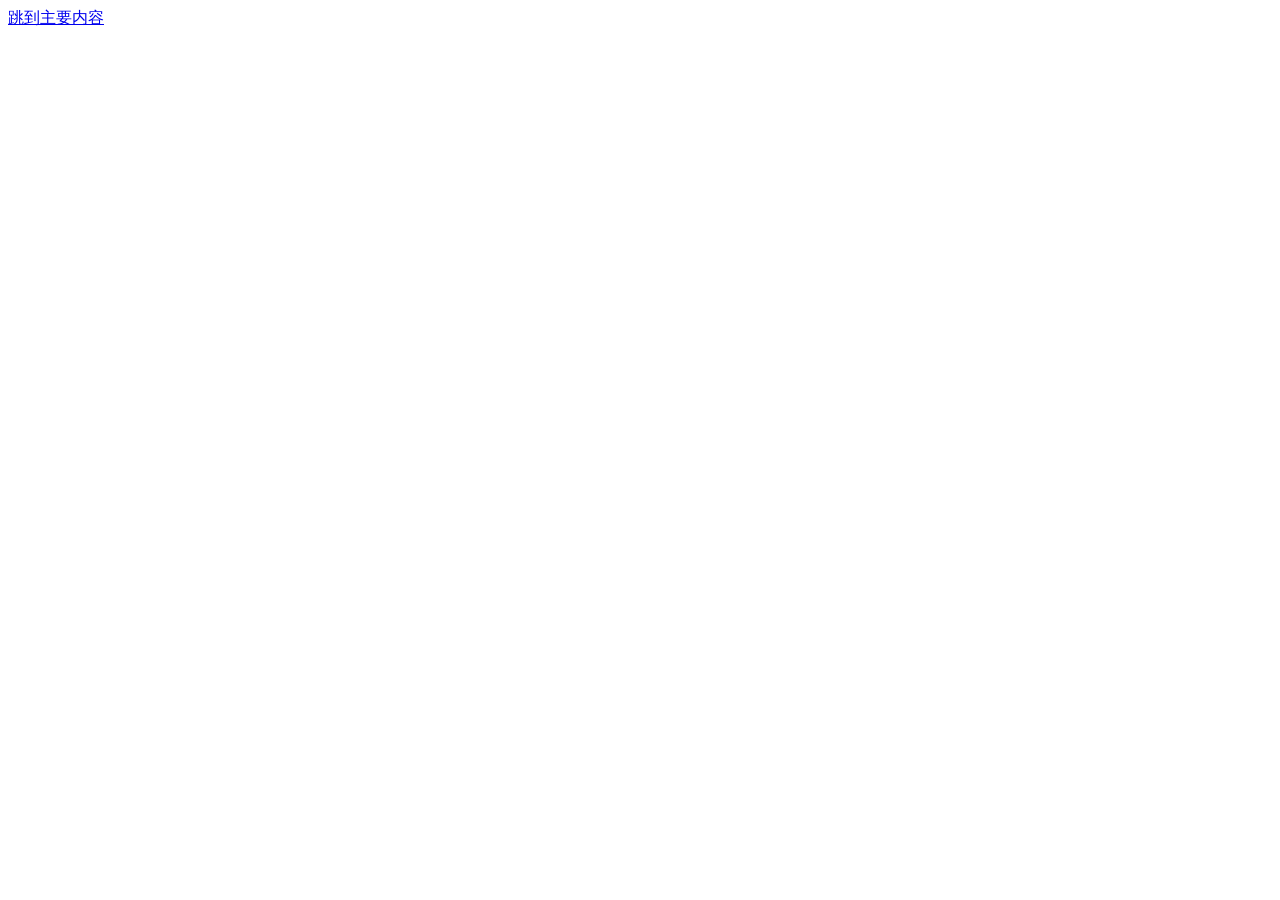
==== internal/server/control/web/index.html @ e447e671 "feat(center): add web console, SQLite store, and controller delegation - Build embedded zero-build S" ====
<!doctype html>
<html lang="zh-CN">
<head>
  <meta charset="utf-8">
  <meta name="viewport" content="width=device-width, initial-scale=1">
  <meta name="color-scheme" content="light dark">
  <title>AckTier 中心管理台</title>
  <link rel="stylesheet" href="/admin/assets/icons.css">
  <link rel="stylesheet" href="/admin/assets/base.css">
  <link rel="stylesheet" href="/admin/assets/components.css">
  <script type="module" src="/admin/assets/app.js"></script>
</head>
<body>
  <a class="skip-link" href="#main-content">跳到主要内容</a>

  <!-- Unauthenticated Split Enterprise Login Shell -->
  <div id="auth-shell" class="auth-shell" hidden>
    <div class="auth-frame">
      <section class="auth-showcase" aria-label="零信任架构说明">
        <div>
          <div class="auth-brand">
            <span class="brand-mark" aria-hidden="true">
              <svg viewBox="0 0 24 24" fill="none" stroke="currentColor" stroke-width="2.1" stroke-linecap="round" stroke-linejoin="round">
                <polygon points="12 2 21 7 21 17 12 22 3 17 3 7"/>
                <circle cx="12" cy="12" r="2.6"/>
                <path d="M12 4.6v4.8M18.4 15.7l-4.2-2.4M5.6 15.7l4.2-2.4"/>
              </svg>
            </span>
            <div>
              <div class="brand-name">AckTier Mesh Control</div>
              <div id="auth-state-badge" class="brand-sub">零信任协调与签名分发中心</div>
            </div>
          </div>

          <h2 class="showcase-headline">控制面无权越俎代庖，数据面只认离线根签名</h2>
          <p class="showcase-lead">
            中心服务器仅负责连接提示交换、策略草稿编排与已签快照验签分发，绝不生成或持有组网所有者签名私钥。
          </p>
        </div>

        <ul class="pillar-list">
          <li class="pillar-item">
            <strong>所有者离线 Ed25519 签发</strong>
            <span>成员身份、虚拟 IP、批准路由与 ACL 均由所有者客户端本地签名并附带防回滚版本号。</span>
          </li>
          <li class="pillar-item">
            <strong>多协议直连与智能跳板选路</strong>
            <span>支持 UDP / TCP / QUIC / WSS 多栈并发探测、对等跳板中继与密文兜底转发。</span>
          </li>
          <li class="pillar-item">
            <strong>独立管理监听与 Argon2id 会话</strong>
            <span>Web 管理台仅挂载于独立管理端口，与普通节点监听端口物理隔离。</span>
          </li>
        </ul>

        <div class="showcase-foot">
          <span>Zero-Trust Overlay SD-WAN</span>
          <span>Strict CSP · Same-Origin Protected</span>
        </div>
      </section>

      <div class="auth-card">
        <div>
          <span class="badge accent">独立管理平面</span>
          <h1 id="login-title">管理员登录</h1>
        </div>
        <p id="login-subtitle" class="muted">
          请输入中心独立的 Web 管理员密码。登录仅解锁管理台视图与草稿编排，无法绕过所有者签名直接授权节点。
        </p>

        <div id="login-alert" class="callout error icon-start" role="alert" hidden></div>

        <form id="login-form" class="form-stack" method="post">
          <div class="field">
            <label for="current-password">管理员密码</label>
            <div class="input-group">
              <input
                type="password"
                id="current-password"
                name="password"
                autocomplete="current-password"
                enterkeyhint="done"
                maxlength="256"
                placeholder="输入中心 Web 管理员密码"
                required
              >
              <button type="button" id="toggle-pw-btn" class="btn ghost sm btn-eye icon-start" aria-label="显示密码" aria-pressed="false">显示</button>
            </div>
            <p class="field-hint">首次初始密码保存在中心主机私有文件 <code>server-credentials.json</code>。如需重置，请停止中心后执行 <code>acktier-server reset-password</code>。</p>
          </div>
          <button type="submit" id="login-submit" class="btn primary full">登录中心管理台</button>
        </form>
      </div>
    </div>
  </div>

  <!-- First-Run Owner Binding Wizard Shell -->
  <div id="setup-shell" class="setup-shell" hidden>
    <header class="setup-topbar">
      <div class="auth-brand">
        <span class="brand-mark" aria-hidden="true">
          <svg viewBox="0 0 24 24" fill="none" stroke="currentColor" stroke-width="2.1" stroke-linecap="round" stroke-linejoin="round">
            <polygon points="12 2 21 7 21 17 12 22 3 17 3 7"/>
            <circle cx="12" cy="12" r="2.6"/>
            <path d="M12 4.6v4.8M18.4 15.7l-4.2-2.4M5.6 15.7l4.2-2.4"/>
          </svg>
        </span>
        <div>
          <div class="brand-name">AckTier 首次初始化向导</div>
          <div class="brand-sub">状态：待绑定所有者公钥（节点入网与中继已暂停）</div>
        </div>
      </div>
      <div class="topbar-actions">
        <button type="button" id="setup-theme-btn" class="btn ghost sm btn-theme icon-start" aria-label="切换深浅色主题">主题</button>
        <button type="button" id="setup-logout-btn" class="btn secondary sm btn-logout icon-start">退出登录</button>
      </div>
    </header>

    <main class="setup-main">
      <section class="card setup-card" aria-labelledby="setup-heading">
        <div class="toolbar-row between">
          <span class="badge warn icon-start">等待初始化 · 仅允许单次绑定</span>
          <span class="mono muted">Root of Trust Pinning</span>
        </div>
        <h1 id="setup-heading">绑定所选的所有者客户端公钥</h1>
        <p class="muted">
          请明确选定一台受信任的日常电脑作为组网所有者（控制端）。签名私钥永久保存在该电脑本地；中心仅绑定公开导出的 <code>trust.json</code>。
        </p>

        <ol class="wizard-steps">
          <li>
            <span class="step-num">STEP 01</span>
            <strong>本地初始化根密钥</strong>
            <p class="muted">在所有者电脑执行 <code>acktier owner init --dir ./data/owner</code>，离线保管好 <code>signer.json</code>。</p>
          </li>
          <li>
            <span class="step-num">STEP 02</span>
            <strong>上传并核对组网指纹</strong>
            <p class="muted">在下方选择公开的 <code>trust.json</code>（切勿选择私钥文件），核对 SHA-256 组网指纹。</p>
          </li>
          <li>
            <span class="step-num">STEP 03</span>
            <strong>锁定信任根并开放协调</strong>
            <p class="muted">持久化后立即开放申请接收；Web 管理台无权覆盖或更换已绑定的所有者根密钥。</p>
          </li>
        </ol>

        <div id="setup-alert" class="callout error icon-start" role="alert" hidden></div>

        <form id="setup-form" class="form-stack">
          <div class="field">
            <label for="trust-file-input">所有者公开信任文件 <code>trust.json</code></label>
            <div id="trust-dropzone" class="dropzone">
              <input type="file" id="trust-file-input" accept=".json,application/json" aria-describedby="setup-alert" required>
              <span class="dropzone-glyph icon" aria-hidden="true"></span>
              <div class="dropzone-copy">
                <span id="trust-file-title" class="dropzone-title">点击选择或拖拽 trust.json 到此处</span>
                <span id="trust-file-sub" class="dropzone-sub">仅接受公开信任配置（上限 16 KiB），浏览器将在本地先行拦截任何私钥文件</span>
              </div>
            </div>
          </div>

          <div id="trust-preview-box" class="preview-card" hidden>
            <div class="preview-header">
              <span class="badge ok icon-start">格式校验通过 · 公开信任根预览</span>
            </div>
            <dl class="kv-grid">
              <div>
                <dt>组网指纹 (Network ID)</dt>
                <dd><code id="preview-netid" class="mono breakable"></code></dd>
              </div>
              <div>
                <dt>所有者 Ed25519 公钥</dt>
                <dd><code id="preview-pubkey" class="mono breakable"></code></dd>
              </div>
              <div>
                <dt>最低可接受授权版本</dt>
                <dd><code id="preview-minver" class="mono"></code></dd>
              </div>
            </dl>
          </div>

          <label class="checkbox-row" for="setup-confirm-check">
            <input type="checkbox" id="setup-confirm-check" required disabled>
            <span>我已通过可信渠道核对上述组网指纹，确认该 <code>trust.json</code> 来自我选定的所有者客户端（且未上传私钥）。</span>
          </label>

          <div class="form-actions">
            <button type="submit" id="setup-submit-btn" class="btn primary btn-check icon-start" disabled>确认绑定所有者</button>
          </div>
        </form>
      </section>
    </main>
  </div>

  <!-- Main Authenticated Console Shell -->
  <div id="app-shell" class="app-shell" hidden>
    <aside class="sidebar" aria-label="主导航">
      <div class="sidebar-brand">
        <span class="brand-mark" aria-hidden="true">
          <svg viewBox="0 0 24 24" fill="none" stroke="currentColor" stroke-width="2.1" stroke-linecap="round" stroke-linejoin="round">
            <polygon points="12 2 21 7 21 17 12 22 3 17 3 7"/>
            <circle cx="12" cy="12" r="2.6"/>
            <path d="M12 4.6v4.8M18.4 15.7l-4.2-2.4M5.6 15.7l4.2-2.4"/>
          </svg>
        </span>
        <div>
          <div class="brand-name">AckTier</div>
          <div class="brand-sub">中心协调管理台</div>
        </div>
      </div>

      <nav class="nav-list" aria-label="功能页面">
        <div class="nav-group-label">网络态势与设备</div>
        <a href="#overview" data-route="overview" class="nav-item" aria-current="page">
          <span class="nav-label icon-start">概览与拓扑</span>
        </a>
        <a href="#requests" data-route="requests" class="nav-item">
          <span class="nav-label icon-start">入网申请</span>
          <span id="nav-badge-requests" class="nav-pill" hidden>0</span>
        </a>
        <a href="#nodes" data-route="nodes" class="nav-item">
          <span class="nav-label icon-start">节点与能力对照</span>
        </a>

        <div class="nav-group-label">策略编排与发布</div>
        <a href="#policy" data-route="policy" class="nav-item">
          <span class="nav-label icon-start">ACL 与策略草稿</span>
          <span id="nav-badge-drafts" class="nav-pill subtle" hidden>0</span>
        </a>
        <a href="#publish" data-route="publish" class="nav-item">
          <span class="nav-label icon-start">签名发布与历史</span>
        </a>

        <div class="nav-group-label">安全与治理</div>
        <a href="#security" data-route="security" class="nav-item">
          <span class="nav-label icon-start">申请码与安全</span>
        </a>
      </nav>

      <div class="sidebar-footer">
        <div class="trust-note">
          <strong><span class="trust-glyph icon" aria-hidden="true"></span>零信任权限边界</strong>
          <span>中心仅作协调与验签分发，不持有所有者签名私钥。</span>
        </div>
      </div>
    </aside>

    <div class="workspace">
      <header class="topbar">
        <div class="topbar-status">
          <span class="badge ok icon-start">所有者已绑定</span>
          <span class="net-chip">
            <span class="muted">组网</span>
            <code id="top-network-id" class="mono">—</code>
            <span class="copy">
              <button type="button" class="copy-button icon-start" command="--copy" commandfor="top-network-id" aria-label="复制组网指纹">复制</button>
              <span class="tip" role="status"></span>
            </span>
          </span>
          <span id="top-auth-pill" class="badge neutral">尚未发布授权</span>
        </div>

        <div class="topbar-actions">
          <button type="button" id="refresh-view-btn" class="btn ghost sm btn-refresh icon-start">刷新</button>
          <button type="button" id="theme-toggle-btn" class="btn ghost sm btn-theme icon-start" aria-label="切换深浅色主题">主题</button>
          <button type="button" id="logout-btn" class="btn secondary sm btn-logout icon-start">退出</button>
        </div>
      </header>

      <main id="main-content" class="content" tabindex="-1"></main>
    </div>
  </div>

  <!-- Shared Modal Dialog (native top-layer <dialog>) -->
  <dialog id="modal-dialog" closedby="any" aria-labelledby="modal-title">
    <div class="dialog-header">
      <h1 id="modal-title" class="dialog-title">对话框</h1>
      <button type="button" id="modal-close-btn" class="btn ghost sm btn-close icon-start" aria-label="关闭窗口">关闭</button>
    </div>
    <div id="modal-body" class="dialog-body"></div>
  </dialog>

  <!-- Non-blocking Toast Live Region -->
  <div id="toast-region" class="toast-region" role="status" aria-live="polite"></div>
</body>
</html>
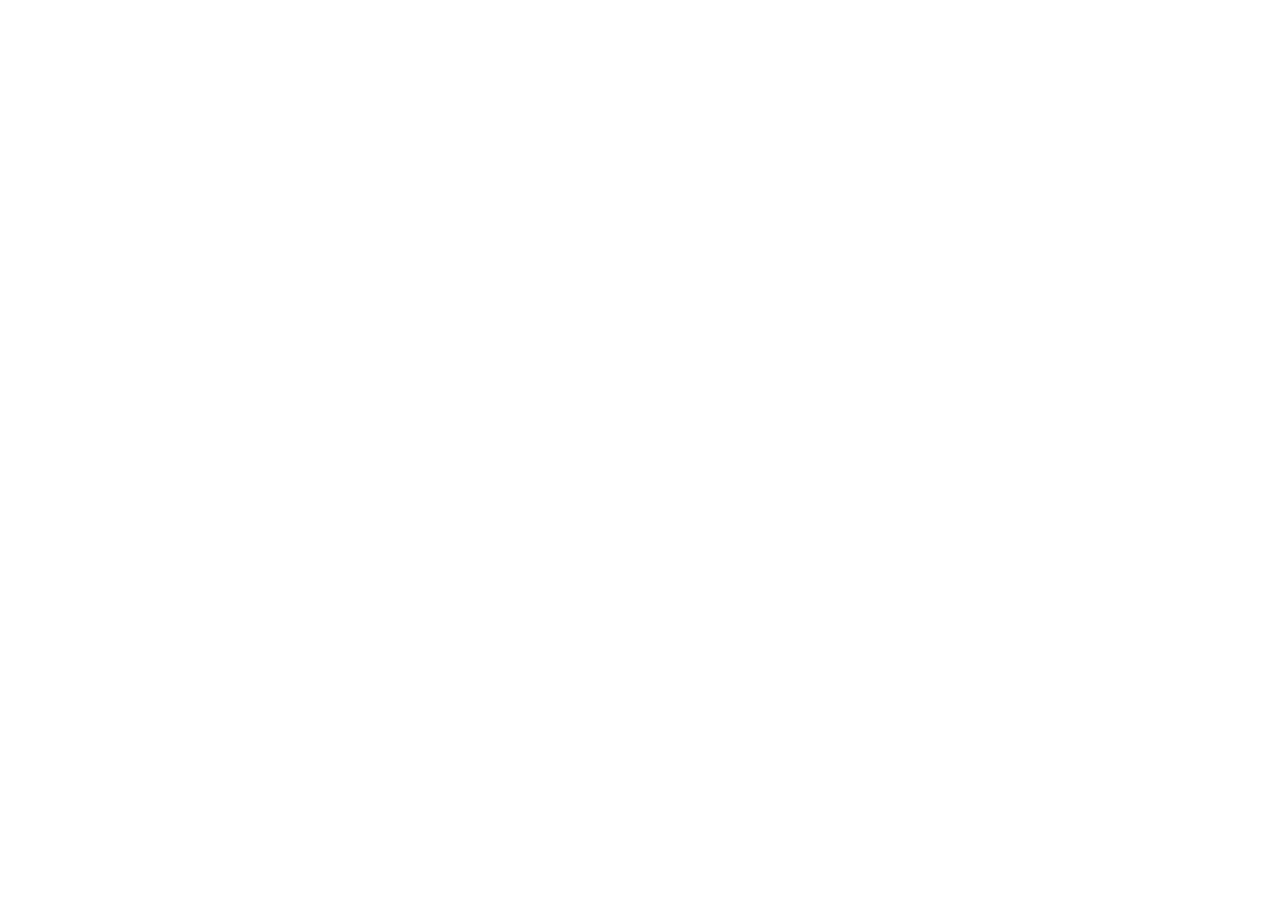
==== commit e4280679: "feat(center): simplify console layout and authorization status Redesign the login and sidebar for na" ====
--- a/internal/server/control/web/index.html
+++ b/internal/server/control/web/index.html
@@ -8,72 +8,47 @@
   <link rel="stylesheet" href="/admin/assets/icons.css">
   <link rel="stylesheet" href="/admin/assets/base.css">
   <link rel="stylesheet" href="/admin/assets/components.css">
+  <link rel="stylesheet" href="/admin/assets/login.css">
+  <link rel="stylesheet" href="/admin/assets/sidebar.css">
   <script type="module" src="/admin/assets/app.js"></script>
 </head>
 <body>
-  <a class="skip-link" href="#main-content">跳到主要内容</a>
-
-  <!-- Unauthenticated Split Enterprise Login Shell -->
-  <div id="auth-shell" class="auth-shell" hidden>
-    <div class="auth-frame">
-      <section class="auth-showcase" aria-label="零信任架构说明">
-        <div>
-          <div class="auth-brand">
-            <span class="brand-mark" aria-hidden="true">
-              <svg viewBox="0 0 24 24" fill="none" stroke="currentColor" stroke-width="2.1" stroke-linecap="round" stroke-linejoin="round">
-                <polygon points="12 2 21 7 21 17 12 22 3 17 3 7"/>
-                <circle cx="12" cy="12" r="2.6"/>
-                <path d="M12 4.6v4.8M18.4 15.7l-4.2-2.4M5.6 15.7l4.2-2.4"/>
-              </svg>
-            </span>
-            <div>
-              <div class="brand-name">AckTier Mesh Control</div>
-              <div id="auth-state-badge" class="brand-sub">零信任协调与签名分发中心</div>
-            </div>
-          </div>
-
-          <h2 class="showcase-headline">控制面无权越俎代庖，数据面只认离线根签名</h2>
-          <p class="showcase-lead">
-            中心服务器仅负责连接提示交换、策略草稿编排与已签快照验签分发，绝不生成或持有组网所有者签名私钥。
-          </p>
-        </div>
-
-        <ul class="pillar-list">
-          <li class="pillar-item">
-            <strong>所有者离线 Ed25519 签发</strong>
-            <span>成员身份、虚拟 IP、批准路由与 ACL 均由所有者客户端本地签名并附带防回滚版本号。</span>
-          </li>
-          <li class="pillar-item">
-            <strong>多协议直连与智能跳板选路</strong>
-            <span>支持 UDP / TCP / QUIC / WSS 多栈并发探测、对等跳板中继与密文兜底转发。</span>
-          </li>
-          <li class="pillar-item">
-            <strong>独立管理监听与 Argon2id 会话</strong>
-            <span>Web 管理台仅挂载于独立管理端口，与普通节点监听端口物理隔离。</span>
-          </li>
-        </ul>
-
-        <div class="showcase-foot">
-          <span>Zero-Trust Overlay SD-WAN</span>
-          <span>Strict CSP · Same-Origin Protected</span>
-        </div>
-      </section>
-
-      <div class="auth-card">
-        <div>
-          <span class="badge accent">独立管理平面</span>
+  <main id="auth-shell" class="auth-shell" hidden>
+    <svg class="auth-mesh" viewBox="0 0 1000 560" fill="none" aria-hidden="true" focusable="false">
+      <g class="auth-mesh-traces">
+        <path d="M32 174h108l64 64h145m302 84h145l64 64h108M32 374h130l82-82h90m332-24h90l82-82h130"/>
+        <path d="M12 282h80l45 45h67l82 82h82m264-268h82l82 82h67l45 45h80" stroke-dasharray="3 7"/>
+        <path d="M140 174v-56h88l80 80m552 188v56h-88l-80-80"/>
+      </g>
+      <g class="auth-mesh-nodes">
+        <circle cx="140" cy="174" r="5"/><circle cx="860" cy="386" r="5"/>
+        <circle cx="204" cy="238" r="4"/><circle cx="796" cy="322" r="4"/>
+        <circle cx="162" cy="374" r="4"/><circle cx="838" cy="186" r="4"/>
+        <circle cx="92" cy="282" r="3"/><circle cx="908" cy="268" r="3"/>
+      </g>
+    </svg>
+    <div class="auth-layout">
+      <div class="auth-brand auth-wordmark">
+        <span class="brand-mark" aria-hidden="true">
+          <svg viewBox="0 0 24 24" fill="none" stroke="currentColor" stroke-width="1.8" stroke-linecap="round" stroke-linejoin="round">
+            <path d="m12 2.5 8.2 4.75v9.5L12 21.5l-8.2-4.75v-9.5L12 2.5Z"/>
+            <path d="M12 6v3.8m5.2 5.2-3.3-1.9m-7.1 1.9 3.3-1.9"/>
+            <circle cx="12" cy="12" r="2.2"/>
+          </svg>
+        </span>
+        <span class="brand-name">AckTier</span>
+      </div>
+
+      <section class="auth-card" aria-labelledby="login-title">
+        <header class="auth-heading">
           <h1 id="login-title">管理员登录</h1>
-        </div>
-        <p id="login-subtitle" class="muted">
-          请输入中心独立的 Web 管理员密码。登录仅解锁管理台视图与草稿编排，无法绕过所有者签名直接授权节点。
-        </p>
-
-        <div id="login-alert" class="callout error icon-start" role="alert" hidden></div>
-
-        <form id="login-form" class="form-stack" method="post">
+          <p>仅限中心管理员访问。</p>
+        </header>
+
+        <form id="login-form" class="form-stack" method="post" aria-labelledby="login-title">
           <div class="field">
             <label for="current-password">管理员密码</label>
-            <div class="input-group">
+            <div class="auth-password">
               <input
                 type="password"
                 id="current-password"
@@ -81,18 +56,31 @@
                 autocomplete="current-password"
                 enterkeyhint="done"
                 maxlength="256"
-                placeholder="输入中心 Web 管理员密码"
+                aria-describedby="login-alert"
                 required
               >
-              <button type="button" id="toggle-pw-btn" class="btn ghost sm btn-eye icon-start" aria-label="显示密码" aria-pressed="false">显示</button>
+              <button type="button" id="toggle-pw-btn" class="btn ghost auth-reveal" aria-label="显示密码" aria-controls="current-password" aria-pressed="false">显示</button>
             </div>
-            <p class="field-hint">首次初始密码保存在中心主机私有文件 <code>server-credentials.json</code>。如需重置，请停止中心后执行 <code>acktier-server reset-password</code>。</p>
+            <p id="login-alert" class="auth-error" role="alert" hidden></p>
           </div>
-          <button type="submit" id="login-submit" class="btn primary full">登录中心管理台</button>
+          <button type="submit" id="login-submit" class="btn primary auth-submit">
+            登录
+            <svg viewBox="0 0 20 20" fill="none" stroke="currentColor" stroke-width="1.6" stroke-linecap="round" stroke-linejoin="round" aria-hidden="true" focusable="false">
+              <path d="M4 10h12m-5-5 5 5-5 5"/>
+            </svg>
+          </button>
         </form>
-      </div>
+
+        <details class="auth-help">
+          <summary>找不到管理员密码？</summary>
+          <p>首次登录：在中心主机的 <code>server-credentials.json</code> 中查看 <code>adminPassword</code>。</p>
+          <p>忘记密码：停止中心，执行 <code>acktier-server reset-password</code>，然后重新启动。</p>
+        </details>
+      </section>
+
+      <p class="auth-status"><span id="auth-state-badge">中心管理台</span></p>
     </div>
-  </div>
+  </main>
 
   <!-- First-Run Owner Binding Wizard Shell -->
   <div id="setup-shell" class="setup-shell" hidden>
@@ -173,10 +161,6 @@
                 <dt>所有者 Ed25519 公钥</dt>
                 <dd><code id="preview-pubkey" class="mono breakable"></code></dd>
               </div>
-              <div>
-                <dt>最低可接受授权版本</dt>
-                <dd><code id="preview-minver" class="mono"></code></dd>
-              </div>
             </dl>
           </div>
 
@@ -195,56 +179,115 @@
 
   <!-- Main Authenticated Console Shell -->
   <div id="app-shell" class="app-shell" hidden>
-    <aside class="sidebar" aria-label="主导航">
-      <div class="sidebar-brand">
-        <span class="brand-mark" aria-hidden="true">
-          <svg viewBox="0 0 24 24" fill="none" stroke="currentColor" stroke-width="2.1" stroke-linecap="round" stroke-linejoin="round">
-            <polygon points="12 2 21 7 21 17 12 22 3 17 3 7"/>
-            <circle cx="12" cy="12" r="2.6"/>
-            <path d="M12 4.6v4.8M18.4 15.7l-4.2-2.4M5.6 15.7l4.2-2.4"/>
+    <a class="skip-link" href="#main-content">跳到主要内容</a>
+    <div class="sidebar">
+      <div class="sidebar-header">
+        <a class="sidebar-brand" href="#overview" aria-label="AckTier，返回概览">
+          <span class="brand-mark" aria-hidden="true">
+            <svg viewBox="0 0 24 24" fill="none" stroke="currentColor" stroke-width="1.8" stroke-linecap="round" stroke-linejoin="round">
+              <path d="m12 2.5 8.2 4.75v9.5L12 21.5l-8.2-4.75v-9.5L12 2.5Z"/>
+              <path d="M12 6v3.8m5.2 5.2-3.3-1.9m-7.1 1.9 3.3-1.9"/>
+              <circle cx="12" cy="12" r="2.2"/>
+            </svg>
+          </span>
+          <span>
+            <span class="brand-name">AckTier</span>
+            <span class="brand-sub">中心管理台</span>
+          </span>
+        </a>
+        <button type="button" class="nav-toggle" id="console-nav-toggle" aria-controls="console-nav" aria-expanded="false" hidden>
+          <svg class="nav-icon" viewBox="0 0 24 24" aria-hidden="true" focusable="false">
+            <path d="M5 8h14M5 16h14"/>
           </svg>
-        </span>
-        <div>
-          <div class="brand-name">AckTier</div>
-          <div class="brand-sub">中心协调管理台</div>
-        </div>
-      </div>
-
-      <nav class="nav-list" aria-label="功能页面">
-        <div class="nav-group-label">网络态势与设备</div>
-        <a href="#overview" data-route="overview" class="nav-item" aria-current="page">
-          <span class="nav-label icon-start">概览与拓扑</span>
-        </a>
-        <a href="#requests" data-route="requests" class="nav-item">
-          <span class="nav-label icon-start">入网申请</span>
-          <span id="nav-badge-requests" class="nav-pill" hidden>0</span>
-        </a>
-        <a href="#nodes" data-route="nodes" class="nav-item">
-          <span class="nav-label icon-start">节点与能力对照</span>
-        </a>
-
-        <div class="nav-group-label">策略编排与发布</div>
-        <a href="#policy" data-route="policy" class="nav-item">
-          <span class="nav-label icon-start">ACL 与策略草稿</span>
-          <span id="nav-badge-drafts" class="nav-pill subtle" hidden>0</span>
-        </a>
-        <a href="#publish" data-route="publish" class="nav-item">
-          <span class="nav-label icon-start">签名发布与历史</span>
-        </a>
-
-        <div class="nav-group-label">安全与治理</div>
-        <a href="#security" data-route="security" class="nav-item">
-          <span class="nav-label icon-start">申请码与安全</span>
-        </a>
+          导航
+        </button>
+      </div>
+
+      <nav id="console-nav" class="nav-list" aria-label="主导航">
+        <div class="nav-group">
+          <h2 class="nav-group-label" id="nav-network">组网</h2>
+          <ul class="nav-links" aria-labelledby="nav-network" role="list">
+            <li>
+              <a href="#overview" data-route="overview" class="nav-item" aria-current="page">
+                <svg class="nav-icon" viewBox="0 0 24 24" aria-hidden="true" focusable="false">
+                  <circle cx="12" cy="5.5" r="2.5"/>
+                  <circle cx="5.5" cy="17.5" r="2.5"/>
+                  <circle cx="18.5" cy="17.5" r="2.5"/>
+                  <path d="m10.8 7.7-4 7.6m6.4-7.6 4 7.6M8 17.5h8"/>
+                </svg>
+                <span class="nav-label">概览与拓扑</span>
+              </a>
+            </li>
+            <li>
+              <a href="#requests" data-route="requests" class="nav-item">
+                <svg class="nav-icon" viewBox="0 0 24 24" aria-hidden="true" focusable="false">
+                  <circle cx="9" cy="7" r="3"/>
+                  <path d="M3.5 20v-2a4 4 0 0 1 4-4h3a4 4 0 0 1 4 4v2m2-10h5M19 7.5v5"/>
+                </svg>
+                <span class="nav-label">入网申请</span>
+                <span id="nav-badge-requests" class="nav-count" hidden>0</span>
+              </a>
+            </li>
+            <li>
+              <a href="#nodes" data-route="nodes" class="nav-item">
+                <svg class="nav-icon" viewBox="0 0 24 24" aria-hidden="true" focusable="false">
+                  <rect x="3" y="4.5" width="18" height="6" rx="1.5"/>
+                  <rect x="3" y="13.5" width="18" height="6" rx="1.5"/>
+                  <path d="M7 7.5h.01M7 16.5h.01M13 7.5h4m-4 9h4"/>
+                </svg>
+                <span class="nav-label">节点与能力</span>
+              </a>
+            </li>
+          </ul>
+        </div>
+        <div class="nav-group">
+          <h2 class="nav-group-label" id="nav-policy">策略</h2>
+          <ul class="nav-links" aria-labelledby="nav-policy" role="list">
+            <li>
+              <a href="#policy" data-route="policy" class="nav-item">
+                <svg class="nav-icon" viewBox="0 0 24 24" aria-hidden="true" focusable="false">
+                  <path d="M12 21c4.3-1.9 7-4.9 7-9V6l-7-3-7 3v6c0 4.1 2.7 7.1 7 9Z"/>
+                  <path d="M9 10.5h6m-6 3h6"/>
+                </svg>
+                <span class="nav-label">ACL 草稿</span>
+                <span id="nav-badge-drafts" class="nav-count" hidden>0</span>
+              </a>
+            </li>
+            <li>
+              <a href="#publish" data-route="publish" class="nav-item">
+                <svg class="nav-icon" viewBox="0 0 24 24" aria-hidden="true" focusable="false">
+                  <path d="M13.5 3H7a2 2 0 0 0-2 2v14a2 2 0 0 0 2 2h10a2 2 0 0 0 2-2V8.5L13.5 3Z"/>
+                  <path d="M13 3v6h6m-10 6 2 2 4-4"/>
+                </svg>
+                <span class="nav-label">签名发布</span>
+              </a>
+            </li>
+          </ul>
+        </div>
+        <div class="nav-group">
+          <h2 class="nav-group-label" id="nav-admin">管理</h2>
+          <ul class="nav-links" aria-labelledby="nav-admin" role="list">
+            <li>
+              <a href="#security" data-route="security" class="nav-item">
+                <svg class="nav-icon" viewBox="0 0 24 24" aria-hidden="true" focusable="false">
+                  <circle cx="8" cy="16" r="4"/>
+                  <path d="m10.8 13.2 8.7-8.7m-5 5 2.5 2.5m.5-5.5L20 9"/>
+                </svg>
+                <span class="nav-label">凭据与审计</span>
+              </a>
+            </li>
+          </ul>
+        </div>
       </nav>
 
       <div class="sidebar-footer">
-        <div class="trust-note">
-          <strong><span class="trust-glyph icon" aria-hidden="true"></span>零信任权限边界</strong>
-          <span>中心仅作协调与验签分发，不持有所有者签名私钥。</span>
-        </div>
-      </div>
-    </aside>
+        <svg class="nav-icon" viewBox="0 0 24 24" aria-hidden="true" focusable="false">
+          <rect x="5" y="10" width="14" height="10" rx="2"/>
+          <path d="M8 10V7a4 4 0 0 1 8 0v3m-4 4v2"/>
+        </svg>
+        <span>签名私钥留在所有者端</span>
+      </div>
+    </div>
 
     <div class="workspace">
       <header class="topbar">
@@ -258,7 +301,6 @@
               <span class="tip" role="status"></span>
             </span>
           </span>
-          <span id="top-auth-pill" class="badge neutral">尚未发布授权</span>
         </div>
 
         <div class="topbar-actions">
